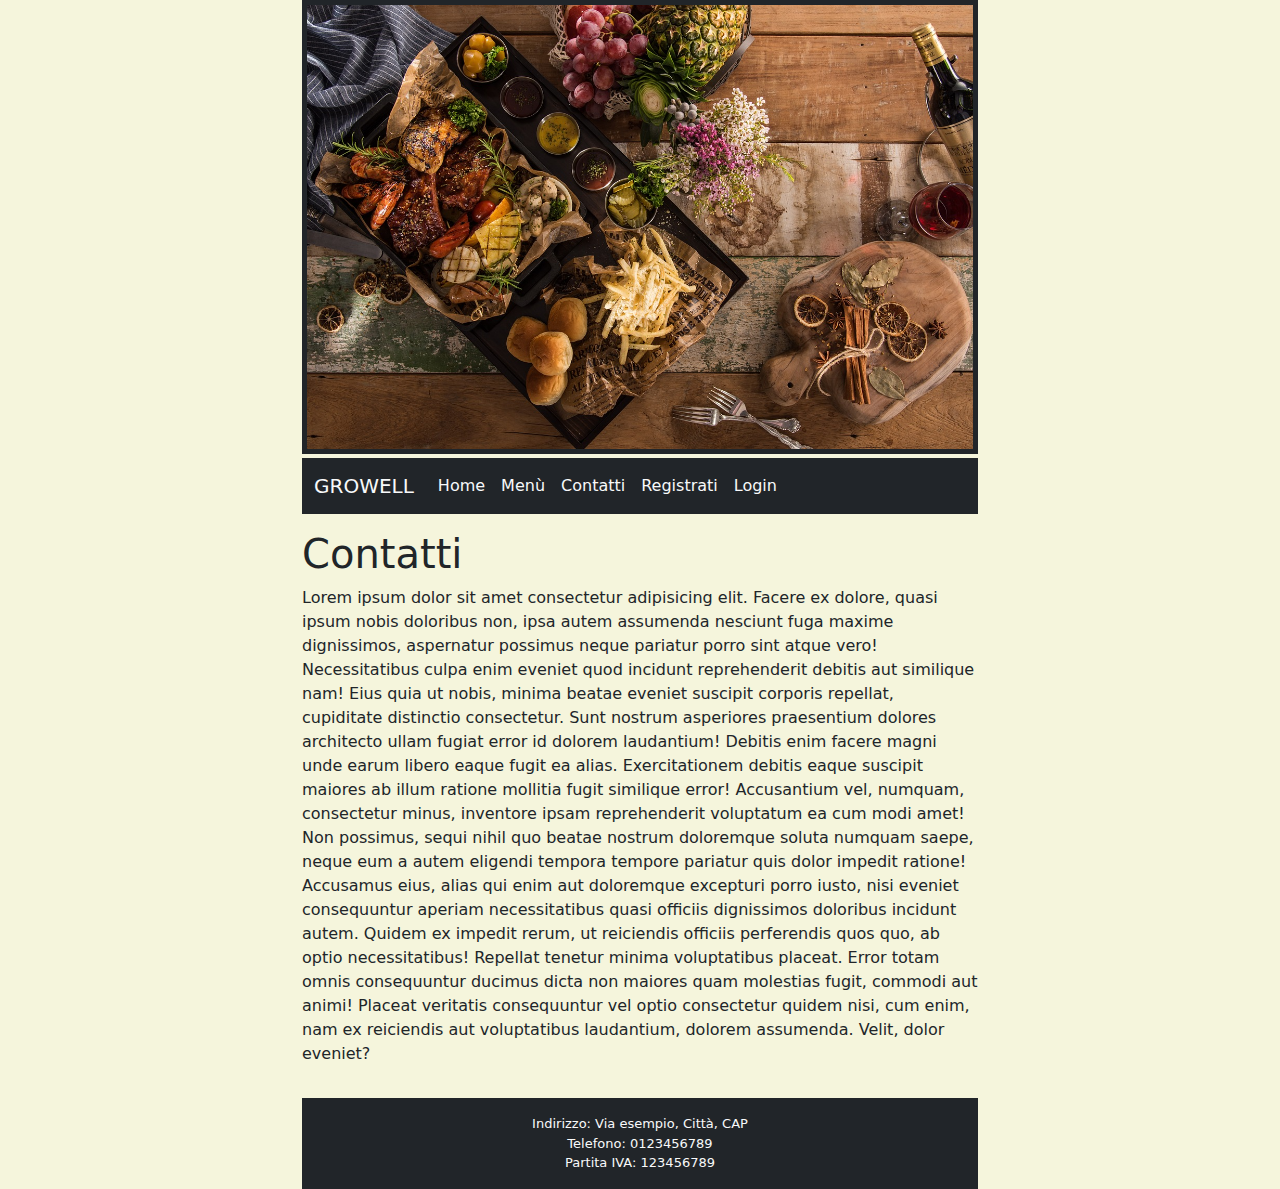
==== contatti.html @ cef326d5 "collegamenti pagine principali" ====
<!DOCTYPE html>
<html lang="en">
<head>
    <meta charset="UTF-8">
    <meta name="viewport" content="width=device-width, initial-scale=1.0">
    <title>CONTATTI - GROWELL</title>
    <link rel="stylesheet" href="https://cdn.jsdelivr.net/npm/bootstrap@5.3.0/dist/css/bootstrap.min.css">
    <link rel="stylesheet" href="./css/stytle.css">
</head>
<body>
    <!-- Contenitore Generale -->
    <div class="container d-flex justify-content-center flex-column resize">
        <!-- Header -->
        <header>
            
            <!-- Banner -->
            <banner class="d-flex justify-content-center align-items-center banner">
                <img src="./img/growell.jpg" class="img-fluid border border-5 border-dark" alt="growell">
            </banner>
            
            <!-- Navbar -->
            <nav class="navbar navbar-expand-lg bg-dark navbar-dark mt-1" id="menu-anchor">
                <div class="container-fluid">
                    <a class="navbar-brand text-light" href="#">GROWELL</a>
                    <button class="navbar-toggler" type="button" data-bs-toggle="collapse" data-bs-target="#navbarSupportedContent" aria-controls="navbarSupportedContent" aria-expanded="false" aria-label="Toggle navigation">
                        <span class="navbar-toggler-icon"></span>
                    </button>
                    <div class="collapse navbar-collapse" id="navbarSupportedContent">
                        <ul class="navbar-nav me-auto mb-2 mb-lg-0">
                            <li class="nav-item">
                                <a class="nav-link active text-light" aria-current="page" href="./index.html">Home</a>
                            </li>
                            <li class="nav-item">
                                <a class="nav-link active text-light" href="./menu.html">Menù</a>
                            </li>
                            <li class="nav-item">
                                <a class="nav-link active text-light" href="./contatti.html">Contatti</a>
                            </li>
                            <li class="nav-item">
                                <a class="nav-link active text-light" href="./registrati.html">Registrati</a>
                            </li>
                            <li class="nav-item">
                                <a class="nav-link active text-light" href="./login.html">Login</a>
                            </li>
                        </ul>
                    </div>
                </div>
            </nav>
            
        </header>
        
        <!-- Section -->
        <section class="content mt-3">
            <h1>Contatti</h1>
            <p>Lorem ipsum dolor sit amet consectetur adipisicing elit. Facere ex dolore, quasi ipsum nobis doloribus non, ipsa autem assumenda nesciunt fuga maxime dignissimos, aspernatur possimus neque pariatur porro sint atque vero! Necessitatibus culpa enim eveniet quod incidunt reprehenderit debitis aut similique nam! Eius quia ut nobis, minima beatae eveniet suscipit corporis repellat, cupiditate distinctio consectetur. Sunt nostrum asperiores praesentium dolores architecto ullam fugiat error id dolorem laudantium! Debitis enim facere magni unde earum libero eaque fugit ea alias. Exercitationem debitis eaque suscipit maiores ab illum ratione mollitia fugit similique error! Accusantium vel, numquam, consectetur minus, inventore ipsam reprehenderit voluptatum ea cum modi amet! Non possimus, sequi nihil quo beatae nostrum doloremque soluta numquam saepe, neque eum a autem eligendi tempora tempore pariatur quis dolor impedit ratione! Accusamus eius, alias qui enim aut doloremque excepturi porro iusto, nisi eveniet consequuntur aperiam necessitatibus quasi officiis dignissimos doloribus incidunt autem. Quidem ex impedit rerum, ut reiciendis officiis perferendis quos quo, ab optio necessitatibus! Repellat tenetur minima voluptatibus placeat. Error totam omnis consequuntur ducimus dicta non maiores quam molestias fugit, commodi aut animi! Placeat veritatis consequuntur vel optio consectetur quidem nisi, cum enim, nam ex reiciendis aut voluptatibus laudantium, dolorem assumenda. Velit, dolor eveniet?</p>
        </section>
        
        <!-- Footer -->
        <footer class="footer bg-dark mt-3 p-3 font-footer">
            <div class="container text-center">
                <span class="text-light">Indirizzo: Via esempio, Città, CAP</span><br>
                <span class="text-light">Telefono: 0123456789</span><br>
                <span class="text-light">Partita IVA: 123456789</span><br>
            </div>
        </footer>
    </div>
    
    <script src="https://cdn.jsdelivr.net/npm/bootstrap@5.3.0/dist/js/bootstrap.bundle.min.js"></script>
    <script src=""></script>
</body>
</html>
---- css/stytle.css ----
body {
    background-color: beige;
    min-height: 100vh;
    display: flex;
    flex-direction: column;
}

/* Ridimensionamento del Contenitore Generale */
.resize {
    width: 700px;
}

/* Contenuto della Section */
.content {
    flex: 1;
}

/* Caratteristiche del testo del Footer */
.font-footer {
    font-size: small;
}
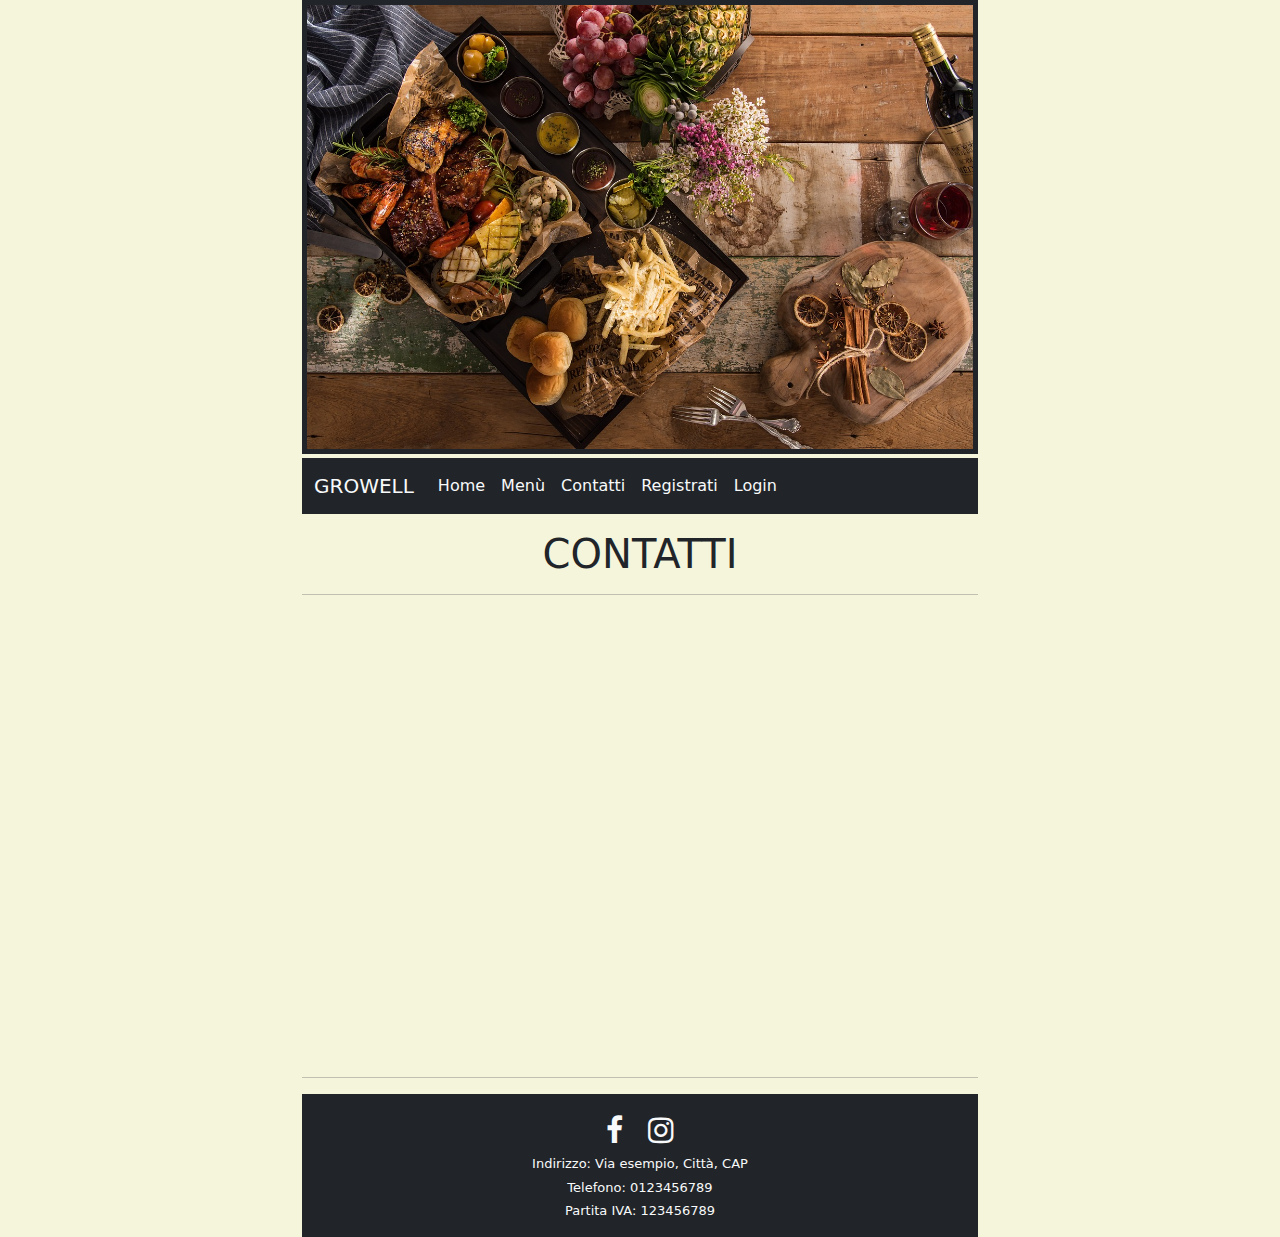
==== commit b0069915: "registrati, login, video, buttons, maps" ====
--- a/contatti.html
+++ b/contatti.html
@@ -4,7 +4,11 @@
     <meta charset="UTF-8">
     <meta name="viewport" content="width=device-width, initial-scale=1.0">
     <title>CONTATTI - GROWELL</title>
+    <!-- FontAwesome -->
+    <link rel="stylesheet" href="https://cdnjs.cloudflare.com/ajax/libs/font-awesome/4.7.0/css/font-awesome.min.css">
+    <!-- Bootstrap CSS -->
     <link rel="stylesheet" href="https://cdn.jsdelivr.net/npm/bootstrap@5.3.0/dist/css/bootstrap.min.css">
+    <!-- CSS -->
     <link rel="stylesheet" href="./css/stytle.css">
 </head>
 <body>
@@ -51,21 +55,50 @@
         
         <!-- Section -->
         <section class="content mt-3">
-            <h1>Contatti</h1>
-            <p>Lorem ipsum dolor sit amet consectetur adipisicing elit. Facere ex dolore, quasi ipsum nobis doloribus non, ipsa autem assumenda nesciunt fuga maxime dignissimos, aspernatur possimus neque pariatur porro sint atque vero! Necessitatibus culpa enim eveniet quod incidunt reprehenderit debitis aut similique nam! Eius quia ut nobis, minima beatae eveniet suscipit corporis repellat, cupiditate distinctio consectetur. Sunt nostrum asperiores praesentium dolores architecto ullam fugiat error id dolorem laudantium! Debitis enim facere magni unde earum libero eaque fugit ea alias. Exercitationem debitis eaque suscipit maiores ab illum ratione mollitia fugit similique error! Accusantium vel, numquam, consectetur minus, inventore ipsam reprehenderit voluptatum ea cum modi amet! Non possimus, sequi nihil quo beatae nostrum doloremque soluta numquam saepe, neque eum a autem eligendi tempora tempore pariatur quis dolor impedit ratione! Accusamus eius, alias qui enim aut doloremque excepturi porro iusto, nisi eveniet consequuntur aperiam necessitatibus quasi officiis dignissimos doloribus incidunt autem. Quidem ex impedit rerum, ut reiciendis officiis perferendis quos quo, ab optio necessitatibus! Repellat tenetur minima voluptatibus placeat. Error totam omnis consequuntur ducimus dicta non maiores quam molestias fugit, commodi aut animi! Placeat veritatis consequuntur vel optio consectetur quidem nisi, cum enim, nam ex reiciendis aut voluptatibus laudantium, dolorem assumenda. Velit, dolor eveniet?</p>
+            <h1 class="text-center">CONTATTI</h1>
+
+            <hr>
+
+            <section class="map d-flex justify-content-center">
+                <iframe src="https://www.google.com/maps/embed?pb=!1m18!1m12!1m3!1d3139.3094460262105!2d13.337467175607452!3d38.10973469279491!2m3!1f0!2f0!3f0!3m2!1i1024!2i768!4f13.1!3m3!1m2!1s0x1319ef6df4df46e7%3A0x7ba2cd74ecd8956e!2sVia%20Pindemonte%2C%2017%2C%2090129%20Palermo%20PA!5e0!3m2!1sit!2sit!4v1687611813293!5m2!1sit!2sit" width="100%" height="450" style="border:0;" allowfullscreen="" loading="lazy" referrerpolicy="no-referrer-when-downgrade"></iframe>
+            </section>
+
+            <hr>
+
+            <!-- API METEOROLOGICA -->
+            <!-- <section>
+                <h1>API Meteorologica</h1>
+                <div id="weather-data"></div>
+            </section>
+
+            <hr> -->
+
         </section>
         
         <!-- Footer -->
-        <footer class="footer bg-dark mt-3 p-3 font-footer">
+        <footer class="footer bg-dark p-3 font-footer">
             <div class="container text-center">
-                <span class="text-light">Indirizzo: Via esempio, Città, CAP</span><br>
-                <span class="text-light">Telefono: 0123456789</span><br>
-                <span class="text-light">Partita IVA: 123456789</span><br>
+                <!-- Icone Social -->
+                <div>
+                    <a target="_blank" href="https://it-it.facebook.com/" class="fa fa-facebook text-light"></a>
+                    <a target="_blank" href="https://www.instagram.com/" class="fa fa-instagram text-light"></a>
+                </div>
+                <!-- Info -->
+                <div class="d-flex justify-content-center flex-column">
+                    <span class="text-light mt-1">Indirizzo: Via esempio, Città, CAP</span>
+                    <span class="text-light mt-1 ">Telefono: 0123456789</span>
+                    <span class="text-light mt-1 ">Partita IVA: 123456789</span>
+                </div>
             </div>
         </footer>
+
     </div>
     
+    <!-- JQuery -->
+    <script src="https://code.jquery.com/jquery-3.6.0.min.js"></script>
+    <!-- Bootstrap JS -->
     <script src="https://cdn.jsdelivr.net/npm/bootstrap@5.3.0/dist/js/bootstrap.bundle.min.js"></script>
-    <script src=""></script>
+    <!-- JS -->
+    <script src="./js/script.js"></script>
 </body>
 </html>--- a/css/stytle.css
+++ b/css/stytle.css
@@ -10,6 +10,11 @@
     width: 700px;
 }
 
+/* Hover sulla Navbar */
+.nav-link:hover {
+    background-color: brown;
+}
+
 /* Contenuto della Section */
 .content {
     flex: 1;
@@ -18,4 +23,63 @@
 /* Caratteristiche del testo del Footer */
 .font-footer {
     font-size: small;
+}
+
+/* Card */
+.card {
+    /* background-color: beige; */
+    max-width: 90%;
+}
+
+/* Immagine della Card */
+.card-img-top {
+    width: 145px;
+    height: 100px;
+}
+
+/* Font degli h2, cioè i titol che rappresentano le sezioni del menù */
+
+h3 {
+    font-family:'Franklin Gothic Medium', 'Arial Narrow', Arial, sans-serif;
+    text-align: center;
+}
+
+/* Frecce per il funzionamento del Collapse dell'Accordion (sul Menù) */
+.accordion-button::after {
+    content: '\e072'; /* Icona freccia verso il basso */
+    color: white; /* Cambia il colore dell'icona */
+}
+
+.accordion-button.collapsed::after {
+    content: '\e08e'; /* Icona freccia verso destra */
+    color: white; /* Cambia il colore dell'icona */
+}
+
+/* Sezione centrale della Home */
+.home-section-bg {
+    background-color: white;
+    padding: 35px;
+    border: 1px solid black;
+}
+
+/* Form */
+form {
+    background-color: white;
+    padding: 35px 50px;
+    border: 1px solid black;
+}
+
+/* Link Sotto ai Form di Login e Registrazione */
+.link-login-register {
+    text-decoration: none;
+}
+
+/* Icone Social */
+.fa {
+    font-size: 30px;
+    margin: 5px 10px;
+    text-decoration: none;
+}
+.fa:hover {
+    color: rgb(206, 69, 69) !important;
 }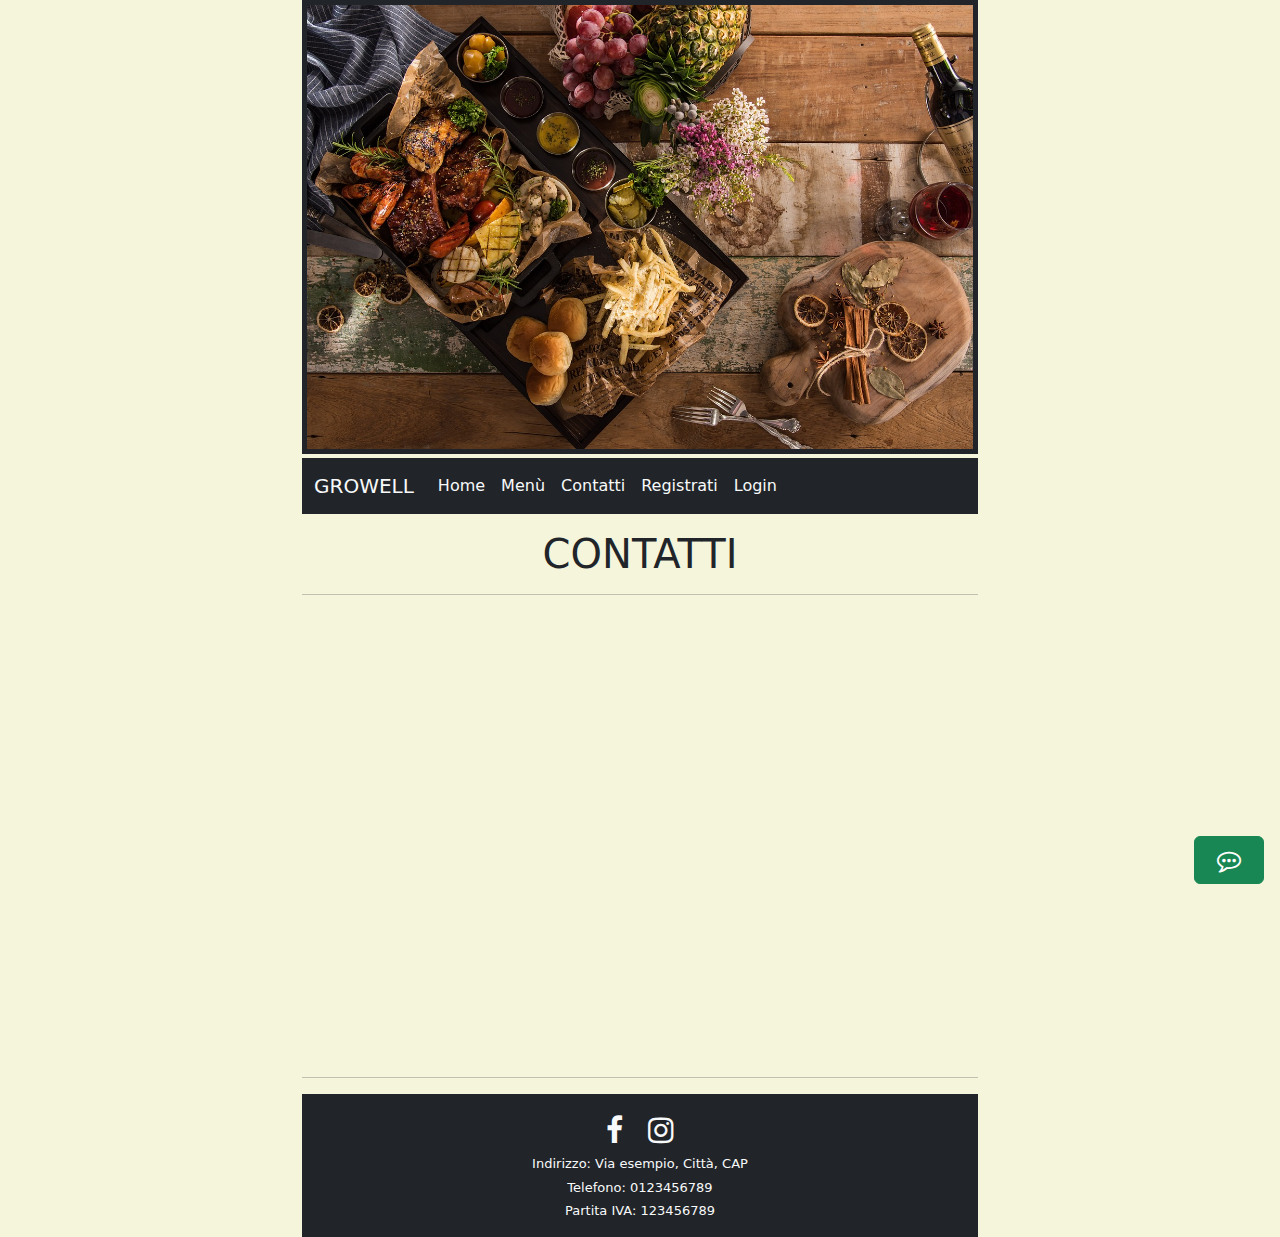
==== commit a5e0eca1: "assistente virtuale" ====
--- a/contatti.html
+++ b/contatti.html
@@ -56,24 +56,69 @@
         <!-- Section -->
         <section class="content mt-3">
             <h1 class="text-center">CONTATTI</h1>
-
+            
             <hr>
-
+            
             <section class="map d-flex justify-content-center">
                 <iframe src="https://www.google.com/maps/embed?pb=!1m18!1m12!1m3!1d3139.3094460262105!2d13.337467175607452!3d38.10973469279491!2m3!1f0!2f0!3f0!3m2!1i1024!2i768!4f13.1!3m3!1m2!1s0x1319ef6df4df46e7%3A0x7ba2cd74ecd8956e!2sVia%20Pindemonte%2C%2017%2C%2090129%20Palermo%20PA!5e0!3m2!1sit!2sit!4v1687611813293!5m2!1sit!2sit" width="100%" height="450" style="border:0;" allowfullscreen="" loading="lazy" referrerpolicy="no-referrer-when-downgrade"></iframe>
             </section>
-
+            
             <hr>
-
+            
             <!-- API METEOROLOGICA -->
             <!-- <section>
                 <h1>API Meteorologica</h1>
                 <div id="weather-data"></div>
             </section>
-
+            
             <hr> -->
-
+            
         </section>
+        
+        <!-- Icona Chat -->
+        <div class="fixed-bottom p-3 d-flex justify-content-end">
+            <button type="button" class="btn btn-success" data-bs-toggle="modal" data-bs-target="#myModal">
+                <i class="fa fa-commenting-o fs-4"></i>
+            </button>
+        </div>
+        
+        <!-- Modale -->
+        <div class="modal fade" id="myModal" tabindex="-1" aria-labelledby="exampleModalLabel" aria-hidden="true">
+            <div class="modal-dialog modal-dialog-centered">
+                <div class="modal-content">
+                    <div class="modal-header">
+                        <h5 class="modal-title" id="exampleModalLabel">Chat</h5>
+                        <button type="button" class="btn-close" data-bs-dismiss="modal" aria-label="Close"></button>
+                    </div>
+                    <div class="modal-body">
+                        <div class="container-chat bg-success">
+                            <div class="chat-window">
+                                <div class="chat-header">
+                                    <h3>WhatsApp Chat</h3>
+                                </div>
+                                <div class="chat-body">
+                                    <!-- Area in cui vengono visualizzati i messaggi -->
+                                    <div class="message">
+                                        <div class="message-sender">Assistente</div>
+                                        <div class="message-content">Ciao, cosa posso fare per te?</div>
+                                    </div>
+                                    <!-- Aggiungi qui altri messaggi -->
+                                </div>
+                                <div class="chat-footer">
+                                    <!-- Input per digitare il messaggio -->
+                                    <input type="text" id="message-input" placeholder="Type your message">
+                                    <!-- Bottone per inviare il messaggio -->
+                                    <button id="send-button">Send</button>
+                                </div>
+                            </div>
+                        </div>
+                    </div>
+                    <div class="modal-footer">
+                        <button type="button" class="btn btn-secondary" data-bs-dismiss="modal">Chiudi</button>
+                    </div>
+                </div>
+            </div>
+        </div>
         
         <!-- Footer -->
         <footer class="footer bg-dark p-3 font-footer">
@@ -91,7 +136,7 @@
                 </div>
             </div>
         </footer>
-
+        
     </div>
     
     <!-- JQuery -->
--- a/css/stytle.css
+++ b/css/stytle.css
@@ -82,4 +82,72 @@
 }
 .fa:hover {
     color: rgb(206, 69, 69) !important;
-}+}
+
+
+/* CHAT */
+
+.container-chat {
+    max-width: 400px;
+    margin: 0 auto;
+    padding: 20px;
+    box-shadow: 8px 8px #ccc;
+}
+/* Stile del contenitore principale della chat. Specifica la larghezza massima, il margine esterno e il padding interno */
+
+.chat-window {
+    border: 1px solid #ccc;
+    border-radius: 5px;
+}
+/* Stile della finestra della chat. Imposta il bordo e la bordatura arrotondata */
+
+.chat-header {
+    background-color: #f2f2f2;
+    padding: 10px;
+    text-align: center;
+}
+/* Stile dell'intestazione della chat. Imposta il colore di sfondo, il padding interno e l'allineamento del testo al centro */
+
+.chat-body {
+    padding: 10px;
+    background-color: #ccc;
+}
+/* Stile del corpo della chat. Imposta il padding interno */
+
+.message {
+    margin-bottom: 10px;
+}
+/* Stile di ogni singolo messaggio nella chat. Imposta il margine inferiore per separare i messaggi */
+
+.message-sender {
+    font-weight: bold;
+}
+/* Stile del mittente del messaggio. Imposta il grassetto */
+
+.message-content {
+    background-color: #f2f2f2;
+    padding: 10px;
+    border-radius: 5px;
+}
+/* Stile del contenuto del messaggio. Imposta il colore di sfondo, il padding interno e la bordatura arrotondata */
+
+.chat-footer {
+    padding: 10px;
+    display: flex;
+    background-color: #ccc;
+}
+/* Stile del piè di pagina della chat. Imposta il padding interno e il layout flex */
+
+#message-input {
+    flex-grow: 1;
+    padding: 5px;
+    border: 1px solid #ccc;
+    border-radius: 5px;
+}
+/* Stile dell'input del messaggio. Imposta il crescimento flessibile all'interno del layout flex, il padding interno, il bordo e la bordatura arrotondata */
+
+#send-button {
+    margin-left: 10px;
+    padding: 5px 10px;
+}
+/* Stile del pulsante di invio del messaggio. Imposta il margine sinistro, il padding interno */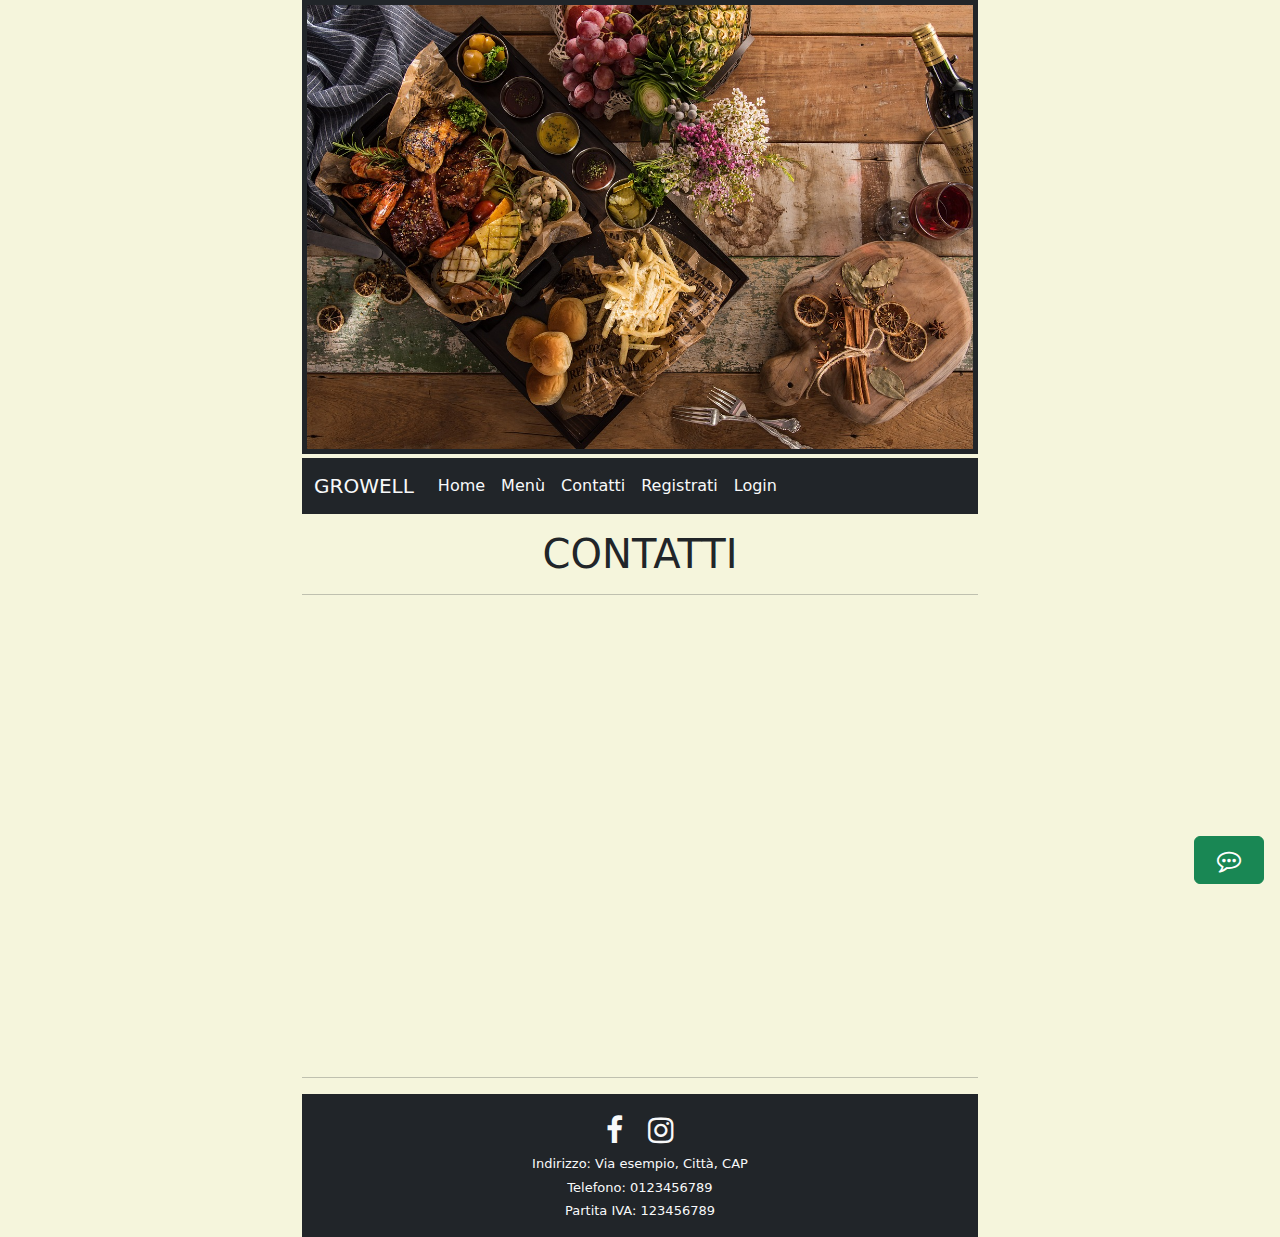
==== commit 29ddb449: "correzione e aggiunta testo chat" ====
--- a/contatti.html
+++ b/contatti.html
@@ -94,7 +94,7 @@
                         <div class="container-chat bg-success">
                             <div class="chat-window">
                                 <div class="chat-header">
-                                    <h3>WhatsApp Chat</h3>
+                                    <h3>Assistente Virtuale</h3>
                                 </div>
                                 <div class="chat-body">
                                     <!-- Area in cui vengono visualizzati i messaggi -->
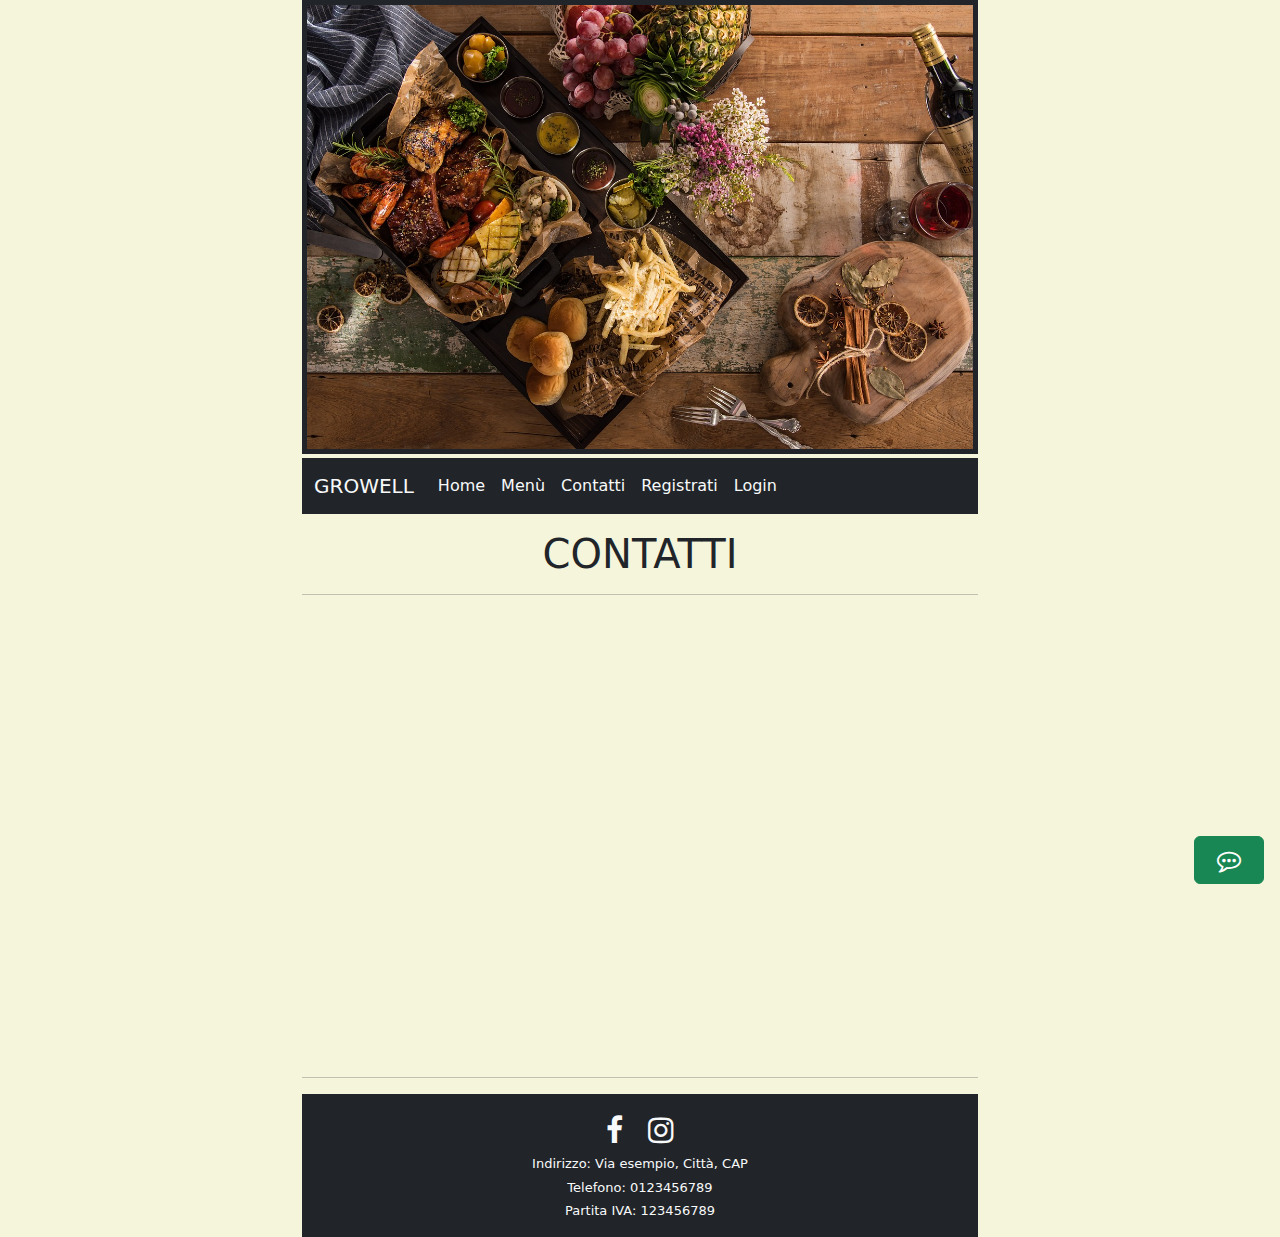
==== commit f18624b8: "modifiche menù con sistema a schede, implementazione carrello con prenotazione, calendario e countdo" ====
--- a/contatti.html
+++ b/contatti.html
@@ -108,7 +108,7 @@
                                     <!-- Input per digitare il messaggio -->
                                     <input type="text" id="message-input" placeholder="Type your message">
                                     <!-- Bottone per inviare il messaggio -->
-                                    <button id="send-button">Send</button>
+                                    <button id="send-button">Invia</button>
                                 </div>
                             </div>
                         </div>
@@ -144,6 +144,6 @@
     <!-- Bootstrap JS -->
     <script src="https://cdn.jsdelivr.net/npm/bootstrap@5.3.0/dist/js/bootstrap.bundle.min.js"></script>
     <!-- JS -->
-    <script src="./js/script.js"></script>
+    <script src="./js/chat.js"></script>
 </body>
 </html>--- a/css/stytle.css
+++ b/css/stytle.css
@@ -25,16 +25,15 @@
     font-size: small;
 }
 
-/* Card */
-.card {
-    /* background-color: beige; */
-    max-width: 90%;
-}
-
-/* Immagine della Card */
-.card-img-top {
-    width: 145px;
-    height: 100px;
+/* Cart */
+#cart {
+    list-style-type: none;
+    background-color: white;
+    border: 1px solid rgb(187, 186, 186);
+    max-height: 100%;
+    padding: 20px 0;
+    margin-top: 15px;
+    margin-bottom: 20px;
 }
 
 /* Font degli h2, cioè i titol che rappresentano le sezioni del menù */
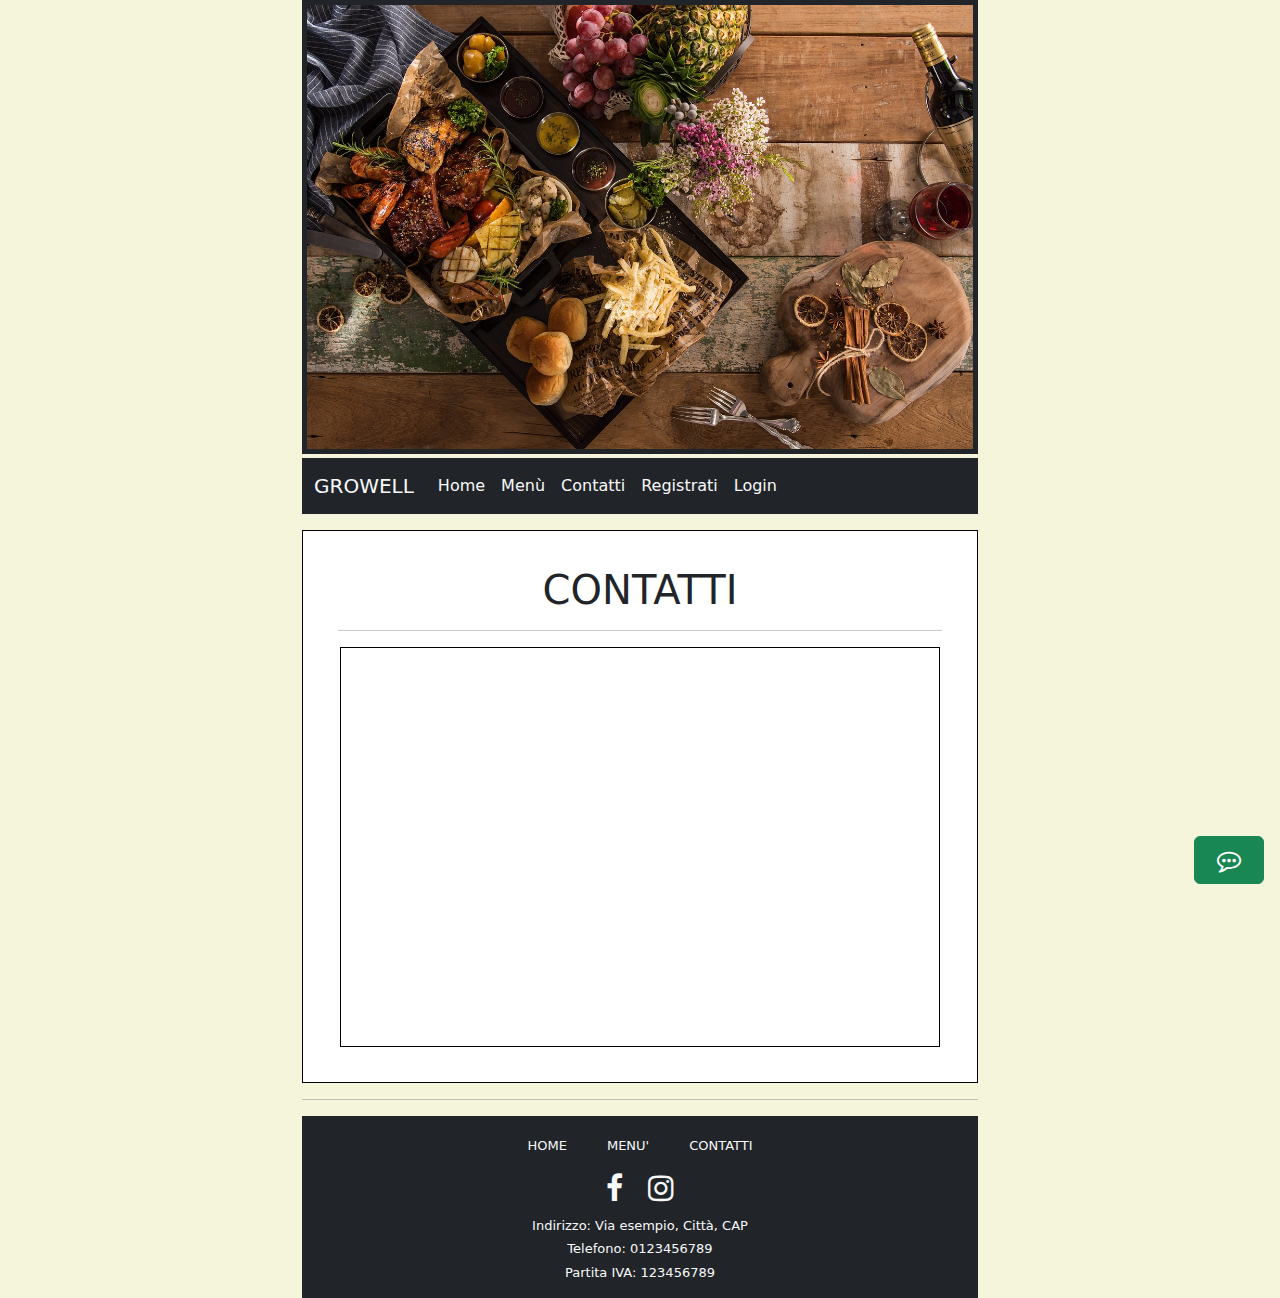
==== commit 377c3e1b: "carosello recensioni con stelline, carosello immagini, active success del sistema a schede, inserime" ====
--- a/contatti.html
+++ b/contatti.html
@@ -55,25 +55,29 @@
         
         <!-- Section -->
         <section class="content mt-3">
-            <h1 class="text-center">CONTATTI</h1>
+            <div class="contatti-section-bg">
+                <h1 class="text-center">CONTATTI</h1>
+
+                <hr>
             
-            <hr>
-            
-            <section class="map d-flex justify-content-center">
-                <iframe src="https://www.google.com/maps/embed?pb=!1m18!1m12!1m3!1d3139.3094460262105!2d13.337467175607452!3d38.10973469279491!2m3!1f0!2f0!3f0!3m2!1i1024!2i768!4f13.1!3m3!1m2!1s0x1319ef6df4df46e7%3A0x7ba2cd74ecd8956e!2sVia%20Pindemonte%2C%2017%2C%2090129%20Palermo%20PA!5e0!3m2!1sit!2sit!4v1687611813293!5m2!1sit!2sit" width="100%" height="450" style="border:0;" allowfullscreen="" loading="lazy" referrerpolicy="no-referrer-when-downgrade"></iframe>
-            </section>
-            
-            <hr>
-            
-            <!-- API METEOROLOGICA -->
-            <!-- <section>
-                <h1>API Meteorologica</h1>
-                <div id="weather-data"></div>
-            </section>
-            
-            <hr> -->
+                <section class="map d-flex justify-content-center">
+                    <iframe src="https://www.google.com/maps/embed?pb=!1m18!1m12!1m3!1d3139.3094460262105!2d13.337467175607452!3d38.10973469279491!2m3!1f0!2f0!3f0!3m2!1i1024!2i768!4f13.1!3m3!1m2!1s0x1319ef6df4df46e7%3A0x7ba2cd74ecd8956e!2sVia%20Pindemonte%2C%2017%2C%2090129%20Palermo%20PA!5e0!3m2!1sit!2sit!4v1687611813293!5m2!1sit!2sit" width="600px" height="400px" style="border:1px solid black;" allowfullscreen="" loading="lazy" referrerpolicy="no-referrer-when-downgrade"></iframe>
+                </section>
+                
+                <!-- <hr> -->
+                
+                <!-- API METEOROLOGICA -->
+                <!-- <section>
+                    <h1>API Meteorologica</h1>
+                    <div id="weather-data"></div>
+                </section>
+                
+                <hr> -->
+            </div>
             
         </section>
+
+        <hr>
         
         <!-- Icona Chat -->
         <div class="fixed-bottom p-3 d-flex justify-content-end">
@@ -121,18 +125,25 @@
         </div>
         
         <!-- Footer -->
-        <footer class="footer bg-dark p-3 font-footer">
+        <footer class="footer bg-dark p-3">
             <div class="container text-center">
+                <!-- Pagine Principali Sul Footer -->
+                <div class="d-flex justify-content-center mb-2">
+                    <a href="./index.html" class="text-light mx-1 font-footer nav-link px-3 py-1">HOME</a>
+                    <a href="./menu.html" class="text-light mx-1 font-footer nav-link px-3 py-1">MENU'</a>
+                    <a href="./contatti.html" class="text-light mx-1 font-footer nav-link px-3 py-1">CONTATTI</a>
+                </div>
                 <!-- Icone Social -->
-                <div>
+                <div class="mb-1">
                     <a target="_blank" href="https://it-it.facebook.com/" class="fa fa-facebook text-light"></a>
                     <a target="_blank" href="https://www.instagram.com/" class="fa fa-instagram text-light"></a>
                 </div>
                 <!-- Info -->
                 <div class="d-flex justify-content-center flex-column">
-                    <span class="text-light mt-1">Indirizzo: Via esempio, Città, CAP</span>
-                    <span class="text-light mt-1 ">Telefono: 0123456789</span>
-                    <span class="text-light mt-1 ">Partita IVA: 123456789</span>
+                    <!-- Info Footer -->
+                    <span class="text-light mt-1 font-footer">Indirizzo: Via esempio, Città, CAP</span>
+                    <span class="text-light mt-1 font-footer">Telefono: 0123456789</span>
+                    <span class="text-light mt-1 font-footer">Partita IVA: 123456789</span>
                 </div>
             </div>
         </footer>
--- a/css/stytle.css
+++ b/css/stytle.css
@@ -23,6 +23,7 @@
 /* Caratteristiche del testo del Footer */
 .font-footer {
     font-size: small;
+    text-decoration: none;
 }
 
 /* Cart */
@@ -37,7 +38,6 @@
 }
 
 /* Font degli h2, cioè i titol che rappresentano le sezioni del menù */
-
 h3 {
     font-family:'Franklin Gothic Medium', 'Arial Narrow', Arial, sans-serif;
     text-align: center;
@@ -54,8 +54,35 @@
     color: white; /* Cambia il colore dell'icona */
 }
 
+/* POTREBBE ESSERE UGUALE PER TUTTI MA HO PREFERITO CREARNE DIVERSE,
+ APPUNTO PER AVERE FLESSIBILITA' IN CASO DI CAMBIAMENTI ISTANTANEI: */
+
 /* Sezione centrale della Home */
 .home-section-bg {
+    background-color: white;
+    padding: 35px;
+    border: 1px solid black;
+}
+/* Sezione centrale della pagina Menù */
+.menu-section-bg {
+    background-color: white;
+    padding: 35px;
+    border: 1px solid black;
+}
+/* Sezione Centrale della pagina Contatti */
+.contatti-section-bg {
+    background-color: white;
+    padding: 35px;
+    border: 1px solid black;
+}
+/* Sezione Centrale della pagina Registrati */
+.registrati-section-bg {
+    background-color: white;
+    padding: 35px;
+    border: 1px solid black;
+}
+/* Sezione Centrale della pagina Login */
+.login-section-bg {
     background-color: white;
     padding: 35px;
     border: 1px solid black;
@@ -81,6 +108,31 @@
 }
 .fa:hover {
     color: rgb(206, 69, 69) !important;
+}
+
+
+/* Sistema a Schede del Menù */
+#tabs ul li a {
+    background-color: whitesmoke;
+    color: black;
+    padding: 10px;
+    text-decoration: none;
+}
+#tabs ul li a.active {
+    background-color: #157347;
+    color: whitesmoke;
+}
+
+
+/* Carosello Recensioni */
+.carosello-recensioni {
+    padding: 90px;
+}
+
+/* Frecce del Carosello */
+.carousel-control-prev-icon,
+.carousel-control-next-icon {
+    background-color: black;
 }
 
 
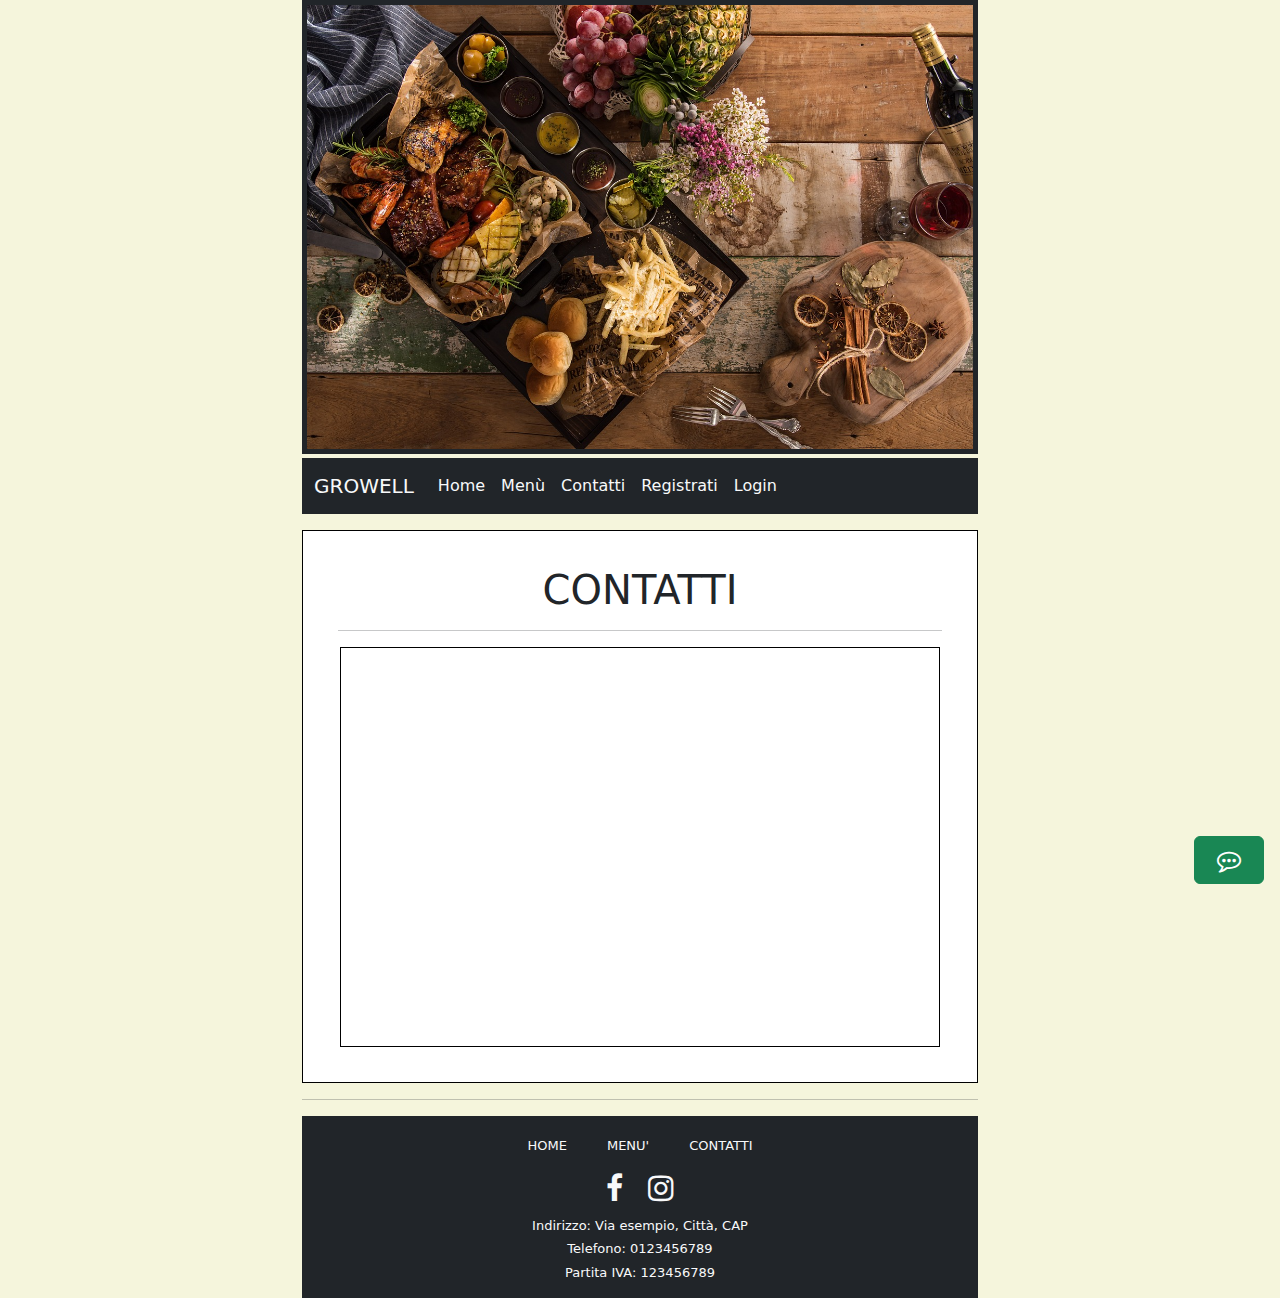
==== commit 0f057a5b: "funzione di logout + script per proteggere le rotte delle pagine registrati e login" ====
--- a/contatti.html
+++ b/contatti.html
@@ -40,26 +40,38 @@
                             <li class="nav-item">
                                 <a class="nav-link active text-light" href="./contatti.html">Contatti</a>
                             </li>
-                            <li class="nav-item">
+                            
+                            <!-- Menu a tendina -->
+                            <li class="nav-item dropdown d-none" id="userDropdown">
+                                <a class="nav-link dropdown-toggle" href="#" role="button" data-bs-toggle="dropdown" aria-expanded="false">
+                                    <i class="fa fa-user fs-5 m-0"></i> <span id="userName"></span>
+                                </a>
+                                <ul class="dropdown-menu" aria-labelledby="userDropdown">
+                                    <li><a class="dropdown-item" href="#" onclick="logout()">Logout</a></li>
+                                </ul>
+                            </li>
+                            
+                            <!-- Registrati e Login -->
+                            <li class="nav-item d-none" id="registratiNav">
                                 <a class="nav-link active text-light" href="./registrati.html">Registrati</a>
                             </li>
-                            <li class="nav-item">
+                            <li class="nav-item d-none" id="loginNav">
                                 <a class="nav-link active text-light" href="./login.html">Login</a>
                             </li>
                         </ul>
                     </div>
                 </div>
             </nav>
-            
+
         </header>
         
         <!-- Section -->
         <section class="content mt-3">
             <div class="contatti-section-bg">
                 <h1 class="text-center">CONTATTI</h1>
-
+                
                 <hr>
-            
+                
                 <section class="map d-flex justify-content-center">
                     <iframe src="https://www.google.com/maps/embed?pb=!1m18!1m12!1m3!1d3139.3094460262105!2d13.337467175607452!3d38.10973469279491!2m3!1f0!2f0!3f0!3m2!1i1024!2i768!4f13.1!3m3!1m2!1s0x1319ef6df4df46e7%3A0x7ba2cd74ecd8956e!2sVia%20Pindemonte%2C%2017%2C%2090129%20Palermo%20PA!5e0!3m2!1sit!2sit!4v1687611813293!5m2!1sit!2sit" width="600px" height="400px" style="border:1px solid black;" allowfullscreen="" loading="lazy" referrerpolicy="no-referrer-when-downgrade"></iframe>
                 </section>
@@ -76,7 +88,7 @@
             </div>
             
         </section>
-
+        
         <hr>
         
         <!-- Icona Chat -->
@@ -156,5 +168,8 @@
     <script src="https://cdn.jsdelivr.net/npm/bootstrap@5.3.0/dist/js/bootstrap.bundle.min.js"></script>
     <!-- JS -->
     <script src="./js/chat.js"></script>
+    <!-- JS Accesso -->
+    <script src="./js/navbar.js"></script>
+    <script src="./js/auth.js"></script>
 </body>
 </html>